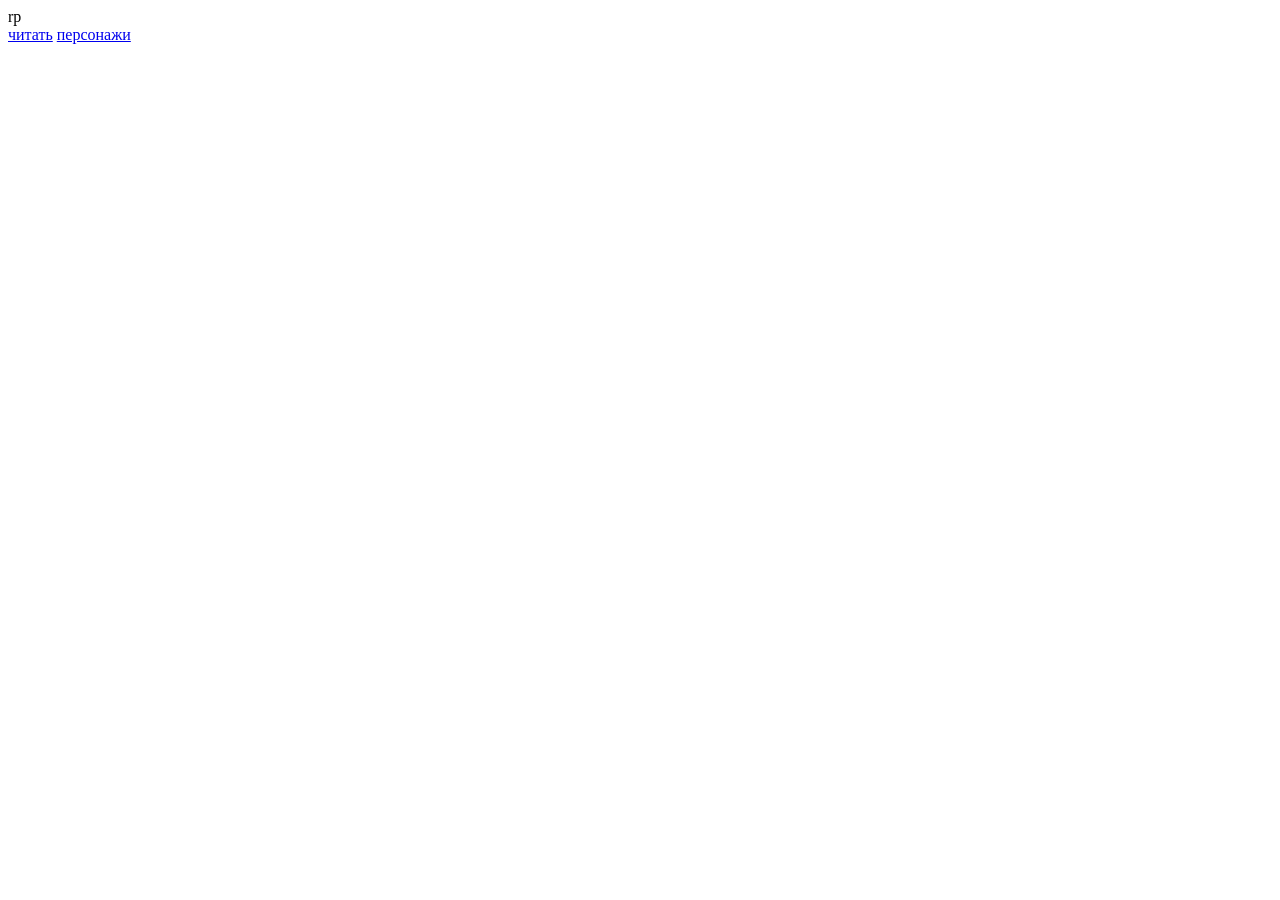
==== index.html @ 07abbf4f "Add files via upload" ====
<!DOCTYPE html>
<html lang="ru">
<head>
  <meta charset="UTF-8">
  <meta name="viewport" content="width=device-width, initial-scale=1.0">
  <title>rp</title>
  <link rel="preconnect" href="https://fonts.googleapis.com">
  <link href="https://fonts.googleapis.com/css2?family=Lora:ital,wght@0,400;1,400&family=DM+Sans:wght@300;400&display=swap" rel="stylesheet">
  <link rel="stylesheet" href="css/style.css">
</head>
<body>
<div class="index-page">
  <div class="index-title">rp</div>
  <div class="index-links">
    <a href="reader.html" class="index-link">читать</a>
    <a href="character.html" class="index-link">персонажи</a>
  </div>
</div>
</body>
</html>
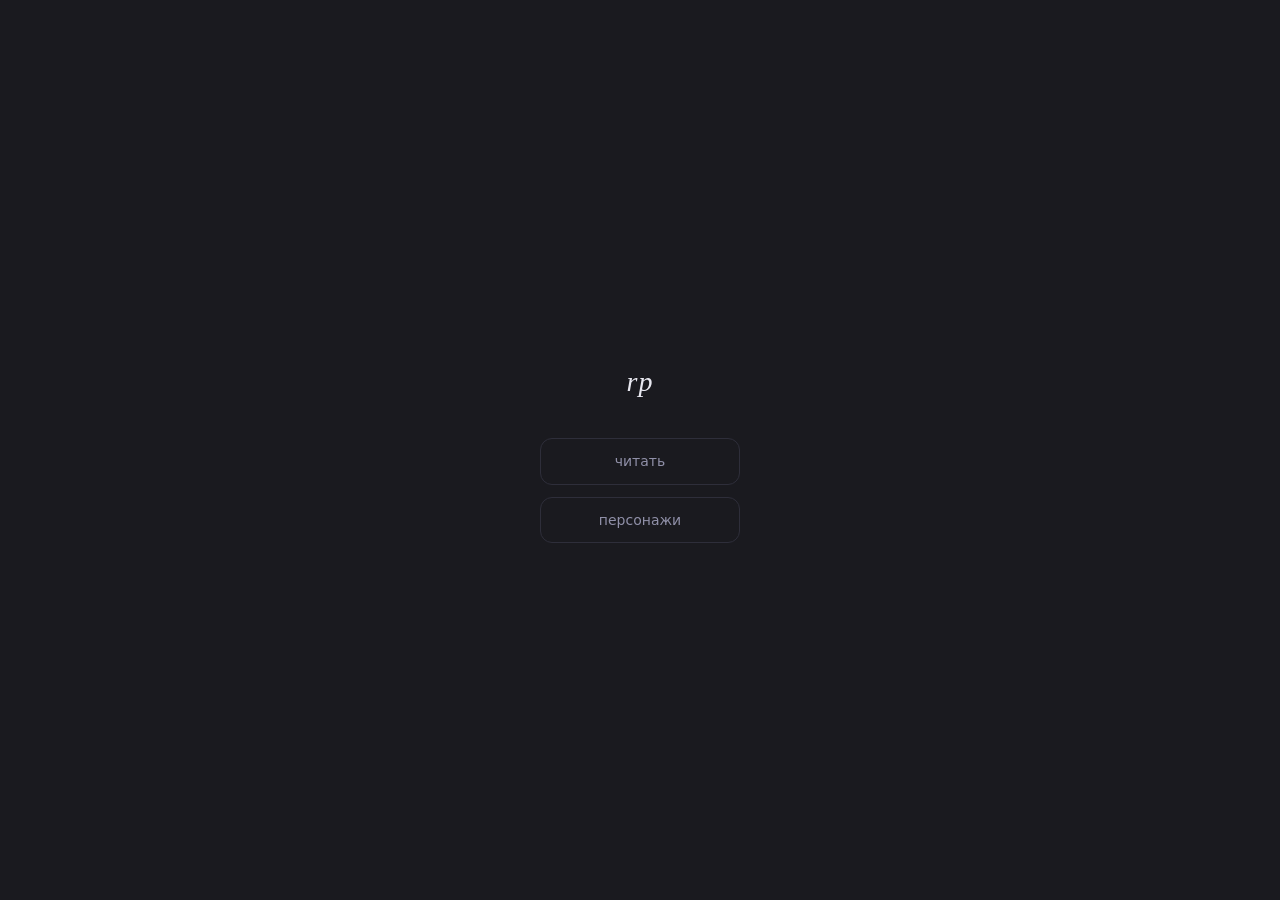
==== commit 540076ec: "update" ====
--- a/index.html
+++ b/index.html
@@ -6,7 +6,8 @@
   <title>rp</title>
   <link rel="preconnect" href="https://fonts.googleapis.com">
   <link href="https://fonts.googleapis.com/css2?family=Lora:ital,wght@0,400;1,400&family=DM+Sans:wght@300;400&display=swap" rel="stylesheet">
-  <link rel="stylesheet" href="css/style.css">
+  <link rel="stylesheet" href="css/common.css">
+  <link rel="stylesheet" href="css/index.css">
 </head>
 <body>
 <div class="index-page">
--- a/css/common.css
+++ b/css/common.css
@@ -0,0 +1,56 @@
+:root {
+  --bg:             #1a1a1f;
+  --bg-elevated:    #212128;
+  --surface:        #2a2a35;
+  --surface-hover:  #303040;
+  --border:         #3a3a48;
+  --border-subtle:  #2e2e3a;
+  --text:           #e8e8f0;
+  --text-dim:       #9090a8;
+  --text-muted:     #55556a;
+  --accent:         #c084fc;
+  --accent-dim:     #9333ea;
+  --accent-glow:    rgba(192, 132, 252, 0.15);
+  --author-right:   #c084fc;
+  --author-left:    #67e8f9;
+  --bubble-right:   #2d2040;
+  --bubble-left:    #1a2d35;
+  --panel-width:    48px;
+  --panel-expanded: 220px;
+  --radius:         12px;
+  --radius-sm:      6px;
+  --radius-bubble:  18px;
+  --font-body:      'Lora', Georgia, serif;
+  --font-ui:        'DM Sans', system-ui, sans-serif;
+  --font-mono:      'JetBrains Mono', monospace;
+  --transition:     0.18s ease;
+}
+
+[data-blue-filter="on"] {
+  filter: sepia(20%) saturate(0.9);
+}
+
+*, *::before, *::after {
+  box-sizing: border-box;
+  margin: 0;
+  padding: 0;
+}
+
+html {
+  font-size: 16px;
+  -webkit-font-smoothing: antialiased;
+}
+
+body {
+  font-family: var(--font-body);
+  background: var(--bg);
+  color: var(--text);
+  min-height: 100vh;
+  line-height: 1.75;
+  overflow-x: hidden;
+}
+
+.app {
+  display: flex;
+  min-height: 100vh;
+}
--- a/css/index.css
+++ b/css/index.css
@@ -0,0 +1,44 @@
+.index-page {
+  min-height: 100vh;
+  display: flex;
+  flex-direction: column;
+  align-items: center;
+  justify-content: center;
+  gap: 32px;
+  padding: 40px;
+}
+
+.index-title {
+  font-family: var(--font-body);
+  font-size: 28px;
+  font-weight: 400;
+  color: var(--text);
+  letter-spacing: 0.04em;
+  font-style: italic;
+}
+
+.index-links {
+  display: flex;
+  flex-direction: column;
+  gap: 12px;
+  align-items: center;
+}
+
+.index-link {
+  font-family: var(--font-ui);
+  font-size: 14px;
+  color: var(--text-dim);
+  text-decoration: none;
+  padding: 10px 24px;
+  border: 1px solid var(--border-subtle);
+  border-radius: var(--radius);
+  transition: all var(--transition);
+  min-width: 200px;
+  text-align: center;
+
+  &:hover {
+    border-color: var(--accent-dim);
+    color: var(--accent);
+    background: var(--accent-glow);
+  }
+}
